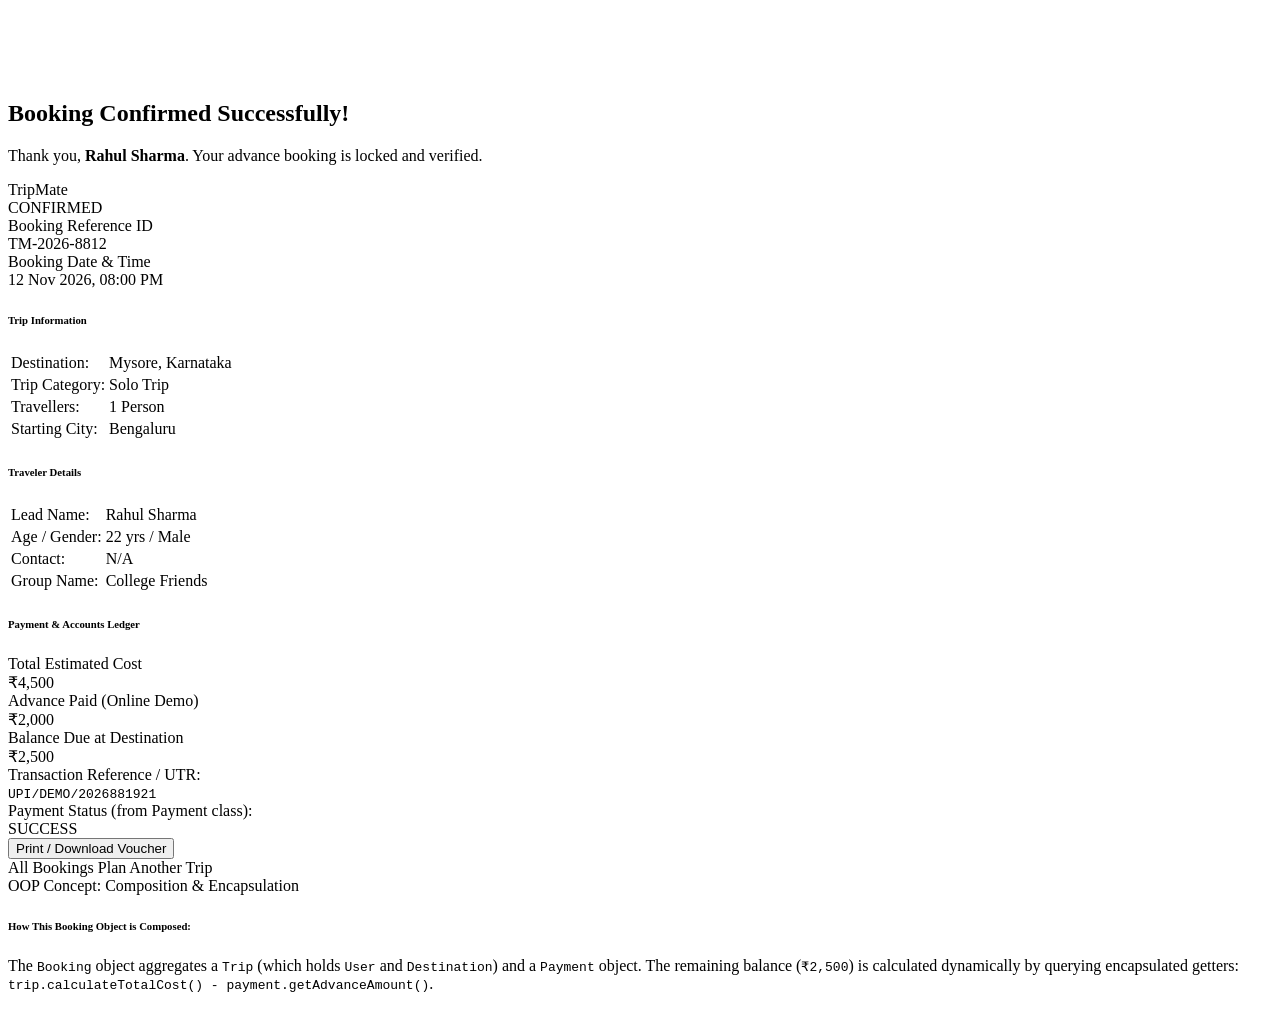
==== src/main/resources/templates/confirmation.html @ 58c0efb3 "Initial commit: TripMate - Smart Trip Planner with Java OOP concepts" ====
<!DOCTYPE html>
<html xmlns:th="http://www.thymeleaf.org">
<head th:replace="~{fragments :: html_head('Booking Confirmed &bull; ' + ${booking.bookingId})}"></head>
<body>

    <!-- Header -->
    <header th:replace="~{fragments :: navbar('bookings')}"></header>

    <main class="py-5">
        <div class="container">

            <!-- Success Alert Banner -->
            <div class="text-center mb-4 no-print">
                <div class="rounded-circle bg-success-subtle text-success d-inline-flex align-items-center justify-content-center mb-3 shadow-sm" style="width: 72px; height: 72px; font-size: 2rem;">
                    <i class="fa-solid fa-circle-check"></i>
                </div>
                <h2 class="fw-bold">Booking Confirmed Successfully!</h2>
                <p class="text-muted">Thank you, <strong th:text="${booking.customerName}">Rahul Sharma</strong>. Your advance booking is locked and verified.</p>
            </div>

            <!-- Booking Voucher Card (Printable) -->
            <div class="voucher-container max-w-800 mx-auto">
                <!-- Voucher Header -->
                <div class="voucher-header">
                    <div class="d-flex justify-content-between align-items-center flex-wrap gap-2 mb-3">
                        <div class="d-flex align-items-center gap-2">
                            <i class="fa-solid fa-compass fs-2 text-info"></i>
                            <span class="fs-3 fw-bold tracking-tight">TripMate</span>
                        </div>
                        <span class="badge bg-success text-white px-3 py-2 fs-6 rounded-pill">
                            <i class="fa-solid fa-check-circle me-1"></i> CONFIRMED
                        </span>
                    </div>

                    <div class="row g-2 text-start pt-2 border-top border-white border-opacity-25">
                        <div class="col-sm-6">
                            <span class="small opacity-75">Booking Reference ID</span>
                            <div class="h4 fw-bold font-monospace mb-0" th:text="${booking.bookingId}">TM-2026-8812</div>
                        </div>
                        <div class="col-sm-6 text-sm-end">
                            <span class="small opacity-75">Booking Date &amp; Time</span>
                            <div class="fw-medium" th:text="${booking.formattedBookingDate}">12 Nov 2026, 08:00 PM</div>
                        </div>
                    </div>
                </div>

                <!-- Voucher Body -->
                <div class="voucher-body">
                    <!-- Destination & Traveler Info -->
                    <div class="row g-4 mb-4">
                        <div class="col-md-6">
                            <h6 class="text-secondary text-uppercase small fw-bold mb-3 border-bottom pb-2">
                                <i class="fa-solid fa-map-location-dot text-primary me-1"></i> Trip Information
                            </h6>
                            <table class="table table-sm table-borderless small mb-0">
                                <tr>
                                    <td class="text-muted" style="width: 40%;">Destination:</td>
                                    <td class="fw-bold text-dark fs-6" th:text="${booking.destinationName}">Mysore, Karnataka</td>
                                </tr>
                                <tr>
                                    <td class="text-muted">Trip Category:</td>
                                    <td class="fw-semibold text-primary" th:text="${booking.trip.tripType}">Solo Trip</td>
                                </tr>
                                <tr>
                                    <td class="text-muted">Travellers:</td>
                                    <td class="fw-semibold" th:text="${booking.numberOfTravellers} + ' Person(s)'">1 Person</td>
                                </tr>
                                <tr>
                                    <td class="text-muted">Starting City:</td>
                                    <td class="fw-semibold" th:text="${booking.trip.user.startingCity}">Bengaluru</td>
                                </tr>
                            </table>
                        </div>

                        <div class="col-md-6">
                            <h6 class="text-secondary text-uppercase small fw-bold mb-3 border-bottom pb-2">
                                <i class="fa-solid fa-user-check text-primary me-1"></i> Traveler Details
                            </h6>
                            <table class="table table-sm table-borderless small mb-0">
                                <tr>
                                    <td class="text-muted" style="width: 40%;">Lead Name:</td>
                                    <td class="fw-bold text-dark" th:text="${booking.customerName}">Rahul Sharma</td>
                                </tr>
                                <tr>
                                    <td class="text-muted">Age / Gender:</td>
                                    <td class="fw-semibold" th:text="${booking.trip.user.age} + ' yrs / ' + ${booking.trip.user.gender}">22 yrs / Male</td>
                                </tr>
                                <tr>
                                    <td class="text-muted">Contact:</td>
                                    <td class="fw-semibold" th:text="${#strings.isEmpty(booking.trip.user.contactNumber) ? 'N/A' : booking.trip.user.contactNumber}">N/A</td>
                                </tr>
                                <tr th:if="${booking.trip.user.isGroup()}">
                                    <td class="text-muted">Group Name:</td>
                                    <td class="fw-semibold" th:text="${booking.trip.user.groupName}">College Friends</td>
                                </tr>
                            </table>
                        </div>
                    </div>

                    <!-- Financial Summary & Advance Paid -->
                    <div class="p-3 bg-light rounded-3 border mb-4">
                        <h6 class="text-secondary text-uppercase small fw-bold mb-3 border-bottom pb-2">
                            <i class="fa-solid fa-receipt text-primary me-1"></i> Payment &amp; Accounts Ledger
                        </h6>
                        <div class="row g-3 text-center">
                            <div class="col-md-4 border-end-md">
                                <span class="text-muted small">Total Estimated Cost</span>
                                <div class="h5 fw-bold text-dark mb-0">₹<span th:text="${#numbers.formatDecimal(booking.totalTripCost, 0, 'COMMA', 0, 'POINT')}">4,500</span></div>
                            </div>
                            <div class="col-md-4 border-end-md">
                                <span class="text-muted small">Advance Paid (Online Demo)</span>
                                <div class="h5 fw-bold text-success mb-0">
                                    <i class="fa-solid fa-check me-1"></i>₹<span th:text="${#numbers.formatDecimal(booking.advancePaid, 0, 'COMMA', 0, 'POINT')}">2,000</span>
                                </div>
                            </div>
                            <div class="col-md-4">
                                <span class="text-muted small">Balance Due at Destination</span>
                                <div class="h5 fw-bold text-primary mb-0">₹<span th:text="${#numbers.formatDecimal(booking.remainingBalance, 0, 'COMMA', 0, 'POINT')}">2,500</span></div>
                            </div>
                        </div>
                    </div>

                    <!-- Transaction Reference & Encapsulation Verification -->
                    <div class="row g-3 small text-secondary">
                        <div class="col-sm-6">
                            <span>Transaction Reference / UTR:</span><br>
                            <code class="fw-bold text-dark fs-6" th:text="${booking.payment.transactionId}">UPI/DEMO/2026881921</code>
                        </div>
                        <div class="col-sm-6 text-sm-end">
                            <span>Payment Status (from Payment class):</span><br>
                            <span class="badge bg-success text-white px-2 py-1" th:text="${booking.payment.paymentStatus}">SUCCESS</span>
                        </div>
                    </div>
                </div>

                <!-- Voucher Footer Actions -->
                <div class="voucher-footer d-flex justify-content-between align-items-center flex-wrap gap-2 no-print">
                    <button type="button" class="btn btn-primary rounded-pill px-4 fw-semibold" onclick="printVoucher()">
                        <i class="fa-solid fa-print me-1"></i> Print / Download Voucher
                    </button>
                    <div class="d-flex gap-2">
                        <a th:href="@{/my-booking}" class="btn btn-outline-secondary rounded-pill px-3">
                            <i class="fa-solid fa-list-check me-1"></i> All Bookings
                        </a>
                        <a th:href="@{/plan}" class="btn btn-outline-primary rounded-pill px-3">
                            <i class="fa-solid fa-plus me-1"></i> Plan Another Trip
                        </a>
                    </div>
                </div>
            </div>

            <!-- College Viva Guide Box -->
            <div class="max-w-800 mx-auto mt-5 no-print">
                <div class="oop-box">
                    <span class="oop-badge"><i class="fa-solid fa-certificate me-1"></i> OOP Concept: Composition &amp; Encapsulation</span>
                    <h6 class="fw-bold text-primary mb-1">How This Booking Object is Composed:</h6>
                    <p class="small text-muted mb-0">
                        The <code>Booking</code> object aggregates a <code>Trip</code> (which holds <code>User</code> and <code>Destination</code>) and a <code>Payment</code> object. The remaining balance (<code>₹<span th:text="${#numbers.formatDecimal(booking.remainingBalance, 0, 'COMMA', 0, 'POINT')}">2,500</span></code>) is calculated dynamically by querying encapsulated getters: <code>trip.calculateTotalCost() - payment.getAdvanceAmount()</code>.
                    </p>
                </div>
            </div>
        </div>
    </main>

    <!-- Footer -->
    <footer th:replace="~{fragments :: footer}"></footer>

</body>
</html>
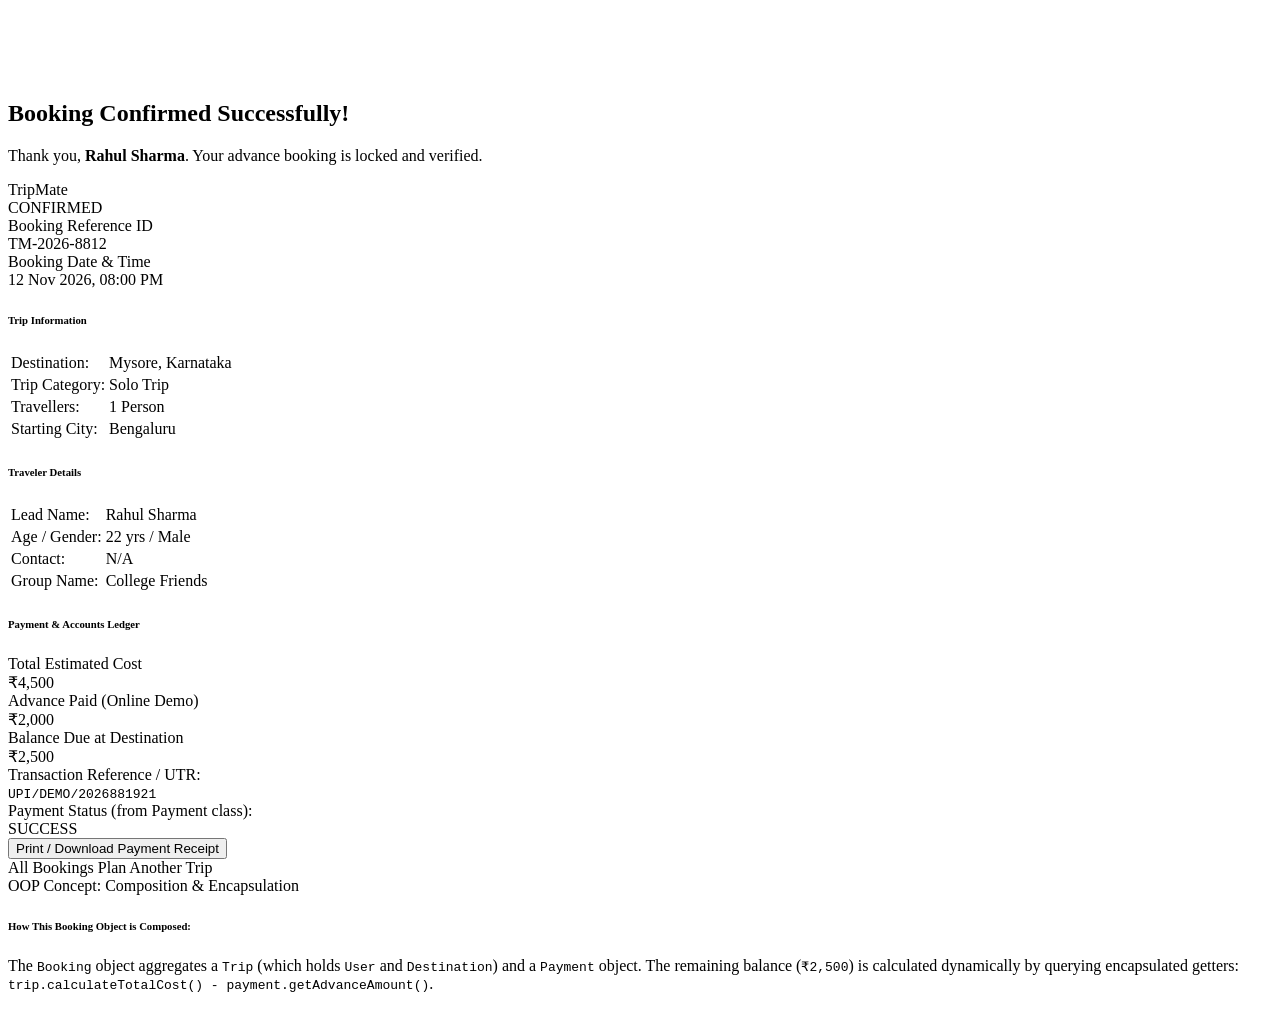
==== commit 7184b22e: "Fix PDF download to generate Trip Plan itinerary instead of payment form, and separate payment recei" ====
--- a/src/main/resources/templates/confirmation.html
+++ b/src/main/resources/templates/confirmation.html
@@ -136,7 +136,7 @@
                 <!-- Voucher Footer Actions -->
                 <div class="voucher-footer d-flex justify-content-between align-items-center flex-wrap gap-2 no-print">
                     <button type="button" class="btn btn-primary rounded-pill px-4 fw-semibold" onclick="printVoucher()">
-                        <i class="fa-solid fa-print me-1"></i> Print / Download Voucher
+                        <i class="fa-solid fa-file-invoice me-1"></i> Print / Download Payment Receipt
                     </button>
                     <div class="d-flex gap-2">
                         <a th:href="@{/my-booking}" class="btn btn-outline-secondary rounded-pill px-3">
